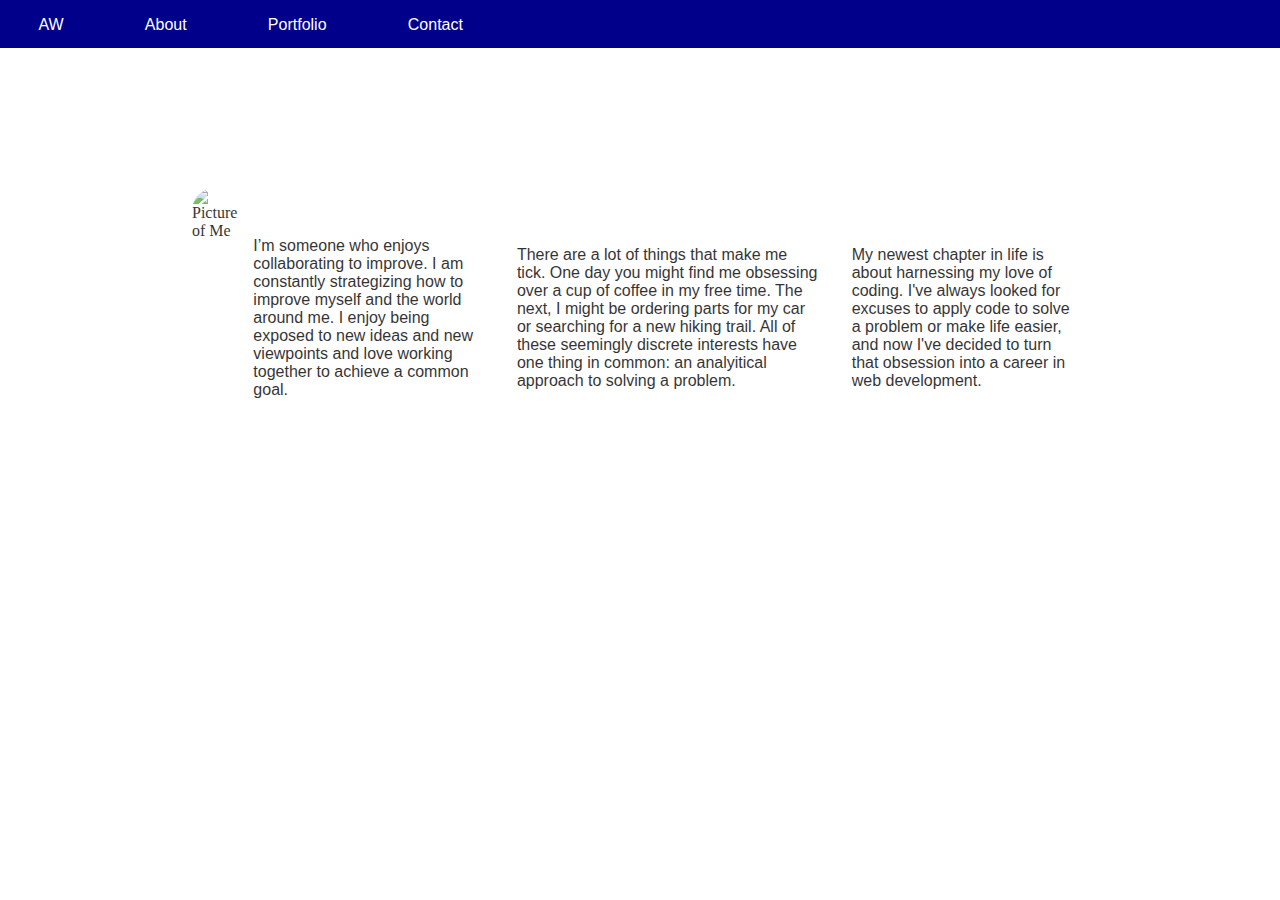
==== about.html @ 51f29645 "Changing over to personal site" ====
<!DOCTYPE html>
<html lang="en">
<head>
  <meta charset="UTF-8">
  <meta name="viewport" content="width=device-width, initial-scale=1.0">
  <meta http-equiv="X-UA-Compatible" content="ie=edge">
  <link rel="stylesheet" href="styles/main.css">
  <title>Document</title>
</head>
<body>
  <nav>
    <ul>
      <li><a href="index.html">AW</a></li>
      <li><a href="about.html">About</a></li>
      <li><a href="portfolio.html">Portfolio</a></li>
      <li><a href="contact.html">Contact</a></li>
    </ul>
  </nav>
  <main class = "about">
    <img src="img/Profile.jpg" alt="Picture of Me" title="Alan Watson">
    <section>
      <p> I’m someone who enjoys collaborating to improve. I am constantly strategizing how to improve myself and the world around me. I enjoy being exposed to new ideas and new viewpoints and love working together to achieve a common goal.</p>
    </section>
    <section>
      <p>There are a lot of things that make me tick. One day you might find me obsessing over a cup of coffee in my free time. The next, I might be ordering parts for my car or searching for a new hiking trail. All of these seemingly  discrete interests have one thing in common: an analyitical approach to solving a problem.</p>
    </section>
    <section>
      <p>My newest chapter in life is about harnessing my love of coding. I've always looked for excuses to apply code to solve a problem or make life easier, and now I've decided to turn that obsession into a career in web development.</p>
    </section>
  </main>

</body>
</html>
---- styles/main.css ----
*{
  padding: 0;
  margin: 0;
}

a {
  color: DarkBlue;
}

p {
  color: black;
  font-weight: 500;
}

html {
  height: 100%;
}

nav {
  width: 100%;
  height: 3em;
  background: DarkBlue;
  font-family: Arial, sans-serif;
}

ul {
  list-style-type: none
}

nav > ul> li {
  display: inline-block;
  padding: 1em 3%;
}

nav > ul > li > a{
  color: white;
  text-decoration: none;
}

body {
  height: 100%;
  background-image: url("http://i.imgur.com/TwNXY1I.jpg");
  background-size: cover;

}

main {
  height: 100%;
  margin: 0 auto;
  display: flex;
  flex-flow: column-wrap;
  align-items: center;
  justify-content: center;
  width: 70%;
}

section {
  margin : 1em;
  font-family: Arial, sans-serif;
  font-weight: 500;
  color: white;
}

main > img {
  width: 200px;
  height: 260px;
  border-radius: 2em;
  border-radius: 2em;
}

.contact {
  font-size: 150%;
}

.home {
  justify-content: space-between;
  width: 100%;
}

h1, h2 {
  background-color: DarkBlue;
  color: LightGrey;
  padding: .5em;
}

h1 {
  border-top-right-radius: .5em;
  border-bottom-right-radius: .5em;
}

h2 {
  border-top-left-radius: .5em;
  border-bottom-left-radius: .5em;
}

.portfolio-img {
  width: 15em;
  height: 15em;
}

.portfolio > a {
  display: flex;
  flex-direction: column;
  justify-content: center;
  text-align: center;
}

.about, .contact, .portfolio {
  background-color: white;
  opacity: .8;
  border-radius: 2em;
}

.about {
  height: 60%;
}
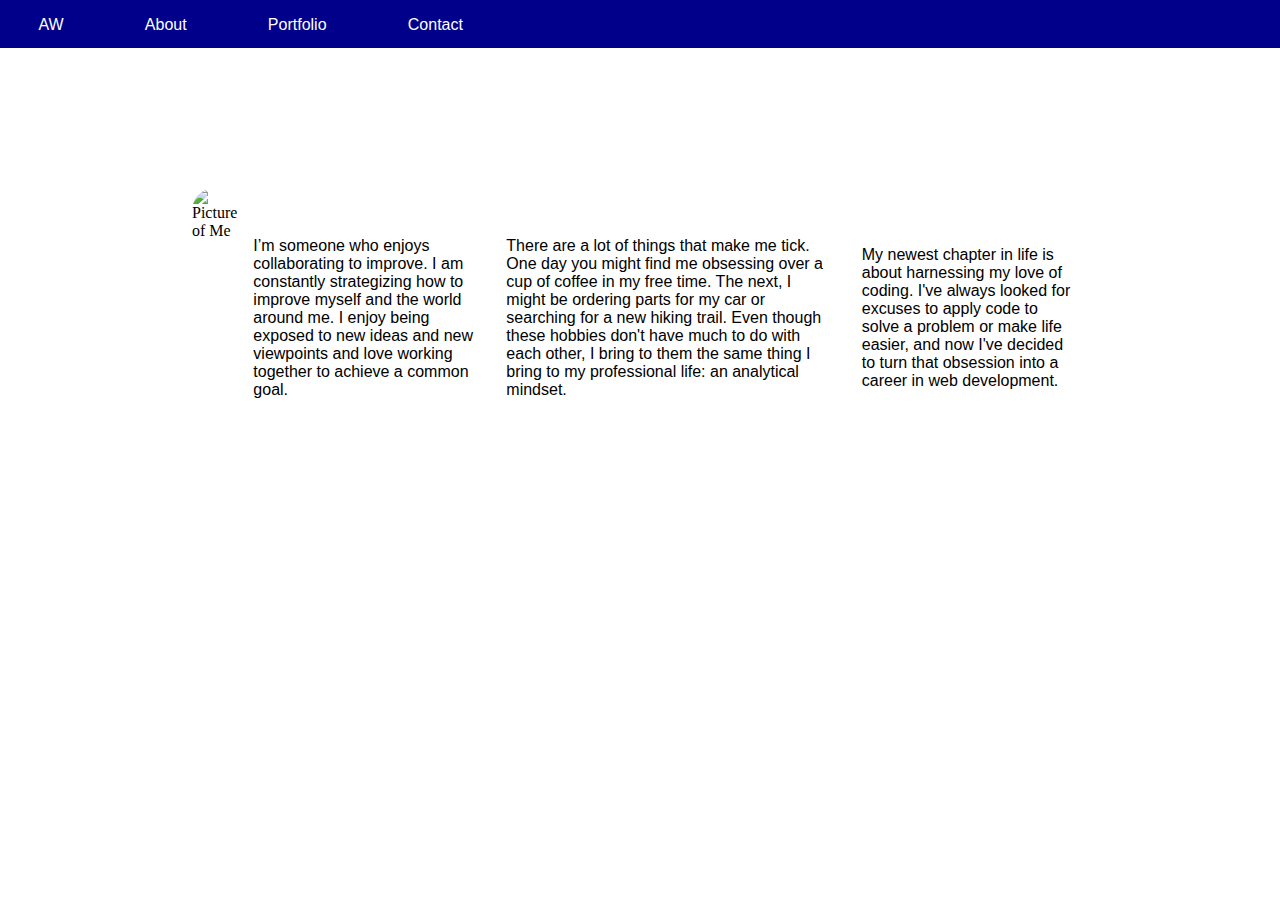
==== commit 7543adf2: "Basic polishing" ====
--- a/about.html
+++ b/about.html
@@ -22,7 +22,7 @@
       <p> I’m someone who enjoys collaborating to improve. I am constantly strategizing how to improve myself and the world around me. I enjoy being exposed to new ideas and new viewpoints and love working together to achieve a common goal.</p>
     </section>
     <section>
-      <p>There are a lot of things that make me tick. One day you might find me obsessing over a cup of coffee in my free time. The next, I might be ordering parts for my car or searching for a new hiking trail. All of these seemingly  discrete interests have one thing in common: an analyitical approach to solving a problem.</p>
+      <p>There are a lot of things that make me tick. One day you might find me obsessing over a cup of coffee in my free time. The next, I might be ordering parts for my car or searching for a new hiking trail. Even though these hobbies don't have much to do with each other, I bring to them the same thing I bring to my professional life: an analytical mindset.</p>
     </section>
     <section>
       <p>My newest chapter in life is about harnessing my love of coding. I've always looked for excuses to apply code to solve a problem or make life easier, and now I've decided to turn that obsession into a career in web development.</p>
--- a/styles/main.css
+++ b/styles/main.css
@@ -100,6 +100,7 @@
 
 .portfolio > a {
   display: flex;
+  flex-wrap: wrap;
   flex-direction: column;
   justify-content: center;
   text-align: center;
@@ -107,10 +108,24 @@
 
 .about, .contact, .portfolio {
   background-color: white;
-  opacity: .8;
   border-radius: 2em;
 }
 
 .about {
   height: 60%;
 }
+
+.portfolio {
+  display: flex;
+  flex-wrap: wrap;
+}
+
+.portfolio-item {
+  margin: 10px;
+  border: 2px solid black;
+  padding: 3px;
+}
+
+.portfolio-link {
+  text-align: center;
+}
